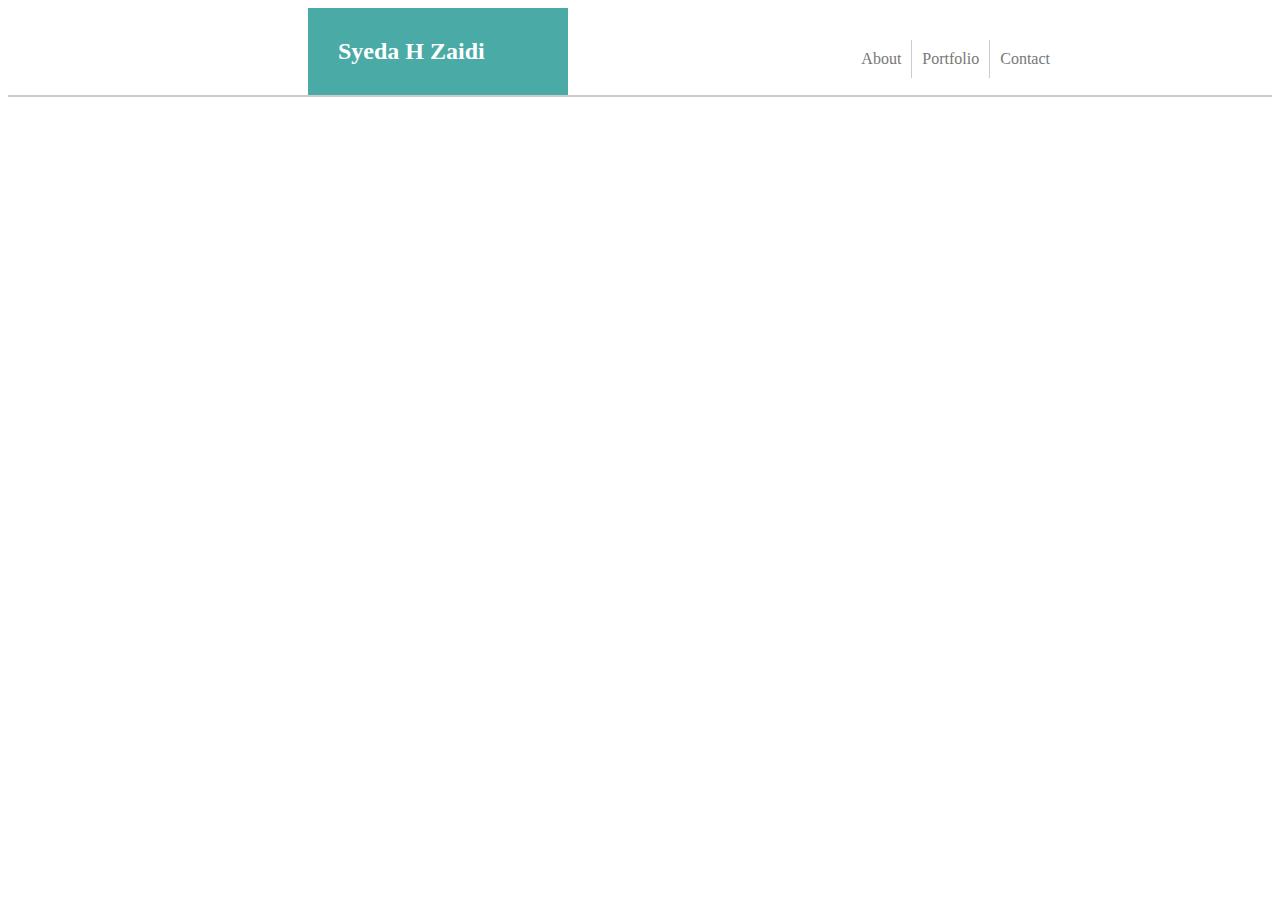
==== contact.html @ 4e3a9796 "modified" ====
<!DOCTYPE html>
<html>

    <head>
        <title> 
            Contact
        </title>
        <link rel="stylesheet" href="assets/css/style.css">
    </head>

</html>

<body>

        <header>
                <section class="header">
        
                    <div class="name"> Syeda H Zaidi </div>
        
                    <div class="tags">
                        <div class="about"> About </div>
                        <div class="portfolio"> Portfolio </div>
                        <div class="contact"> Contact </div>
                    </div>
        
                </section>
            </header>

</body>
---- assets/css/style.css ----
header { 
    border-bottom: 2px solid #cccccc;
    width: 100%;
    background-color: white;
    font-family: Georgia, 'Times New Roman', Times, serif;
}



.name { 
    padding: 30px;
    background-color: #4aaaa5;
    color: #ffffff;
    font-size: 24px;
    width: 200px;
    margin-left: 300px;
    position: relative;
    font-weight: bold;
}

a {
    text-decoration: none;
    color: #777777;
}

.tags { 
    float: right;
    position: absolute;
    right: 0%;
    top:40px;
    margin-right: 220px;
    color: #777777;
    
}

.about {
    float: left;
    padding: 10px;
    border-right: 1px solid #cccccc;
}

.portfolio {
    float: left;
    padding: 10px;
    border-right: 1px solid #cccccc;

}

.contact {
    float: left;
    padding: 10px;

}

.mainbody {
    padding: 30px;
    background-color: #dddddd; 
    padding-bottom: 75px;
    

}

.aboutme {
    width: 960px;
    margin-left: 270px;
    font-family: Arial, Helvetica, sans-serif;
    border: 2px solid #dddddd;
    background-color: #ffffff;
    padding: 20px;
    
}

h1 {
    color: #4aaaa5;
    font-family: Georgia, 'Times New Roman', Times, serif;
}

img {
    float: left;
    margin-right: 20px;
}

p {
    font-family: Arial, Helvetica, sans-serif;
    color: #777777;
    line-height: 30px;
    text-align: justify;
    
}

footer {
    clear: both;
    position: fixed;
    left: 0;
    bottom: 0;
    background-color: #666666;
    color: #cccccc;
    width: 100%;
    text-align: center;
    border-top: 5px solid #4aaaa5; 
}
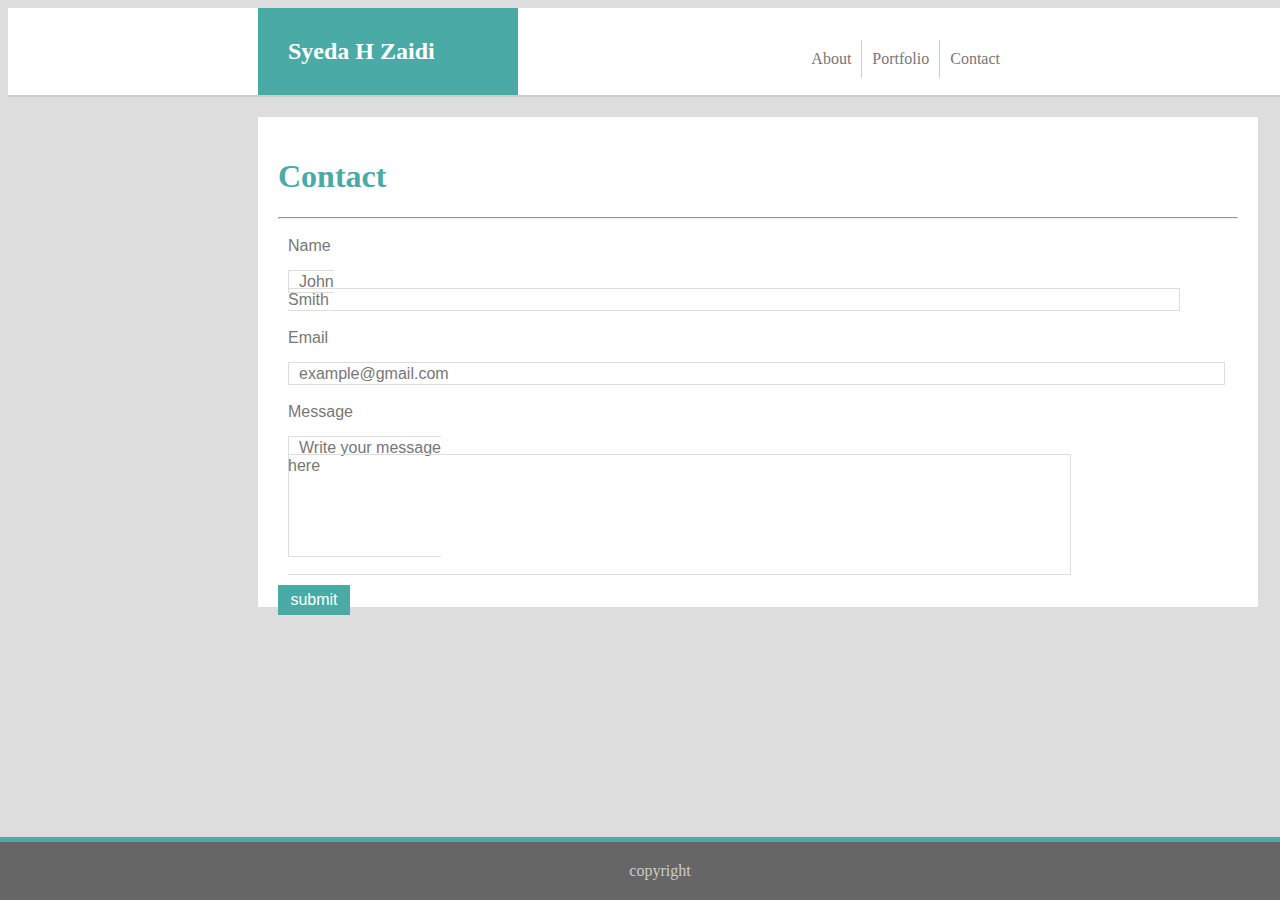
==== commit 86eea157: "added changes" ====
--- a/contact.html
+++ b/contact.html
@@ -1,29 +1,63 @@
 <!DOCTYPE html>
 <html>
 
-    <head>
-        <title> 
-            Contact
-        </title>
-        <link rel="stylesheet" href="assets/css/style.css">
-    </head>
+<head>
+    <title>
+        Contact
+    </title>
 
-</html>
+    <link rel="stylesheet" href="assets/css/style.css">
+</head>
+
+
+<header>
+    <section class="header">
+
+        <div class="name"> Syeda H Zaidi </div>
+
+        <div class="tags">
+            <div class="about-tag">
+                <a href="index.html"> About </a> </div>
+            <div class="portfolio-tag">
+                <a href="portfolio.html"> Portfolio </a> </div>
+            <div class="contact-tag"> Contact </div>
+        </div>
+
+    </section>
+</header>
 
 <body>
 
-        <header>
-                <section class="header">
-        
-                    <div class="name"> Syeda H Zaidi </div>
-        
-                    <div class="tags">
-                        <div class="about"> About </div>
-                        <div class="portfolio"> Portfolio </div>
-                        <div class="contact"> Contact </div>
-                    </div>
-        
-                </section>
-            </header>
+    <section class="mainbody">
+        <section class="contact">
+            <h1 class="h1contact"> Contact </h1>
+            <hr>
 
-</body>+            <div class="boxheadings"> Name
+                <br>
+                <br>
+                <box class="namebox"> John Smith </box>
+            </div>
+
+            <div class="boxheadings"> Email
+                <br>
+                <br>
+                <box class="emailbox"> example@gmail.com </box>
+            </div>
+
+            <div class="boxheadings"> Message
+                <br>
+                <br>
+                <box class="messagebox"> Write your message here </box>
+            </div>
+
+            <div class="submit"> submit </div>
+        </section>
+    </section>
+</body>
+    
+<footer>
+    copyright 
+</footer>
+
+</html>--- a/assets/css/style.css
+++ b/assets/css/style.css
@@ -1,23 +1,22 @@
-
-
-header { 
-    border-bottom: 2px solid #cccccc;
+header {
     width: 100%;
     background-color: white;
     font-family: Georgia, 'Times New Roman', Times, serif;
+    border-bottom: 2px solid #cccccc;
+    margin-top: 0%;
+        
 }
 
-
-
-.name { 
-    padding: 30px;
+.name {
     background-color: #4aaaa5;
     color: #ffffff;
+    padding: 30px; 
     font-size: 24px;
     width: 200px;
-    margin-left: 300px;
+    margin-left: 250px;
+    font-weight: bold;
     position: relative;
-    font-weight: bold;
+
 }
 
 a {
@@ -25,79 +24,147 @@
     color: #777777;
 }
 
-.tags { 
+.tags {
     float: right;
+    color: #777777;
     position: absolute;
-    right: 0%;
-    top:40px;
-    margin-right: 220px;
-    color: #777777;
-    
+    right: 0;
+    top: 40px;
+    margin-right: 270px;
+
 }
 
-.about {
+.about-tag {
     float: left;
     padding: 10px;
     border-right: 1px solid #cccccc;
 }
 
-.portfolio {
+.portfolio-tag {
     float: left;
     padding: 10px;
     border-right: 1px solid #cccccc;
+}
+
+.contact-tag {
+    float: left;
+    padding: 10px;
+}
+
+body {
+    clear: both;
+    width: 100%;
+    background-color: #dddddd;
 
 }
 
+.mainbody {
+    width: 960px;
+    margin-left: 230px;
+    padding: 20px;
+}
+
+.aboutme {
+    width: 960px;
+    text-align: justify;
+    border: 2px solid #dddddd;
+    background-color: #ffffff;
+    padding: 20px;
+}
+
 .contact {
-    float: left;
+    background-color: #ffffff;
+    padding: 20px;
+    width: 960px;
+    height: 450px;
+}
+
+.boxheadings {
+    font-family: Arial, Helvetica, sans-serif;
+    color: #777777;
     padding: 10px;
 
 }
 
-.mainbody {
-    padding: 30px;
-    background-color: #dddddd; 
-    padding-bottom: 75px;
-    
-
+.namebox {
+    border: 1px solid #dddddd;
+    width: 100%;
+    padding: 2px;
+    padding-right: 850px;
+    padding-left: 10px;
 }
 
-.aboutme {
-    width: 960px;
-    margin-left: 270px;
-    font-family: Arial, Helvetica, sans-serif;
-    border: 2px solid #dddddd;
-    background-color: #ffffff;
-    padding: 20px;
+.emailbox {
+    border: 1px solid #dddddd;
+    width: 700px;
+    height: fit-content;
+    padding: 2px;
+    padding-left: 10px;
+    padding-right: 775px;
+}
+
+.messagebox {
+    border: 1px solid #dddddd;
+    width: 600px;
+    padding: 2px;
+    padding-left: 10px;
+    padding-right: 750px;
+    padding-bottom: 100px;
     
 }
 
-h1 {
+.submit {
+    font-family: Arial, Helvetica, sans-serif;
+    color: #ffffff;
+    border: 1px solid #4aaaa5;
+    background: #4aaaa5;
+    width: 60px;
+    padding: 5px;
+    text-align: center;
+    margin-top: 100px;
+}
+
+.h1aboutme {
     color: #4aaaa5;
     font-family: Georgia, 'Times New Roman', Times, serif;
 }
 
-img {
+.biopic {
     float: left;
     margin-right: 20px;
 }
 
-p {
+p { 
+
     font-family: Arial, Helvetica, sans-serif;
     color: #777777;
     line-height: 30px;
-    text-align: justify;
-    
 }
 
+.h1contact {
+    color: #4aaaa5;
+    font-family: Georgia, 'Times New Roman', Times, serif;
+}
+
+.h1portfolio {
+    color: #4aaaa5;
+    font-family: Georgia, 'Times New Roman', Times, serif;  
+}
+
+
+
+
+
+
 footer {
-    clear: both;
     position: fixed;
+    bottom: 0;
     left: 0;
-    bottom: 0;
+    width: 100%;
     background-color: #666666;
     color: #cccccc;
-    width: 100%;
     text-align: center;
-    border-top: 5px solid #4aaaa5; 
-}+    border-top: 5px solid #4aaaa5;
+    padding: 20px;
+}
+
